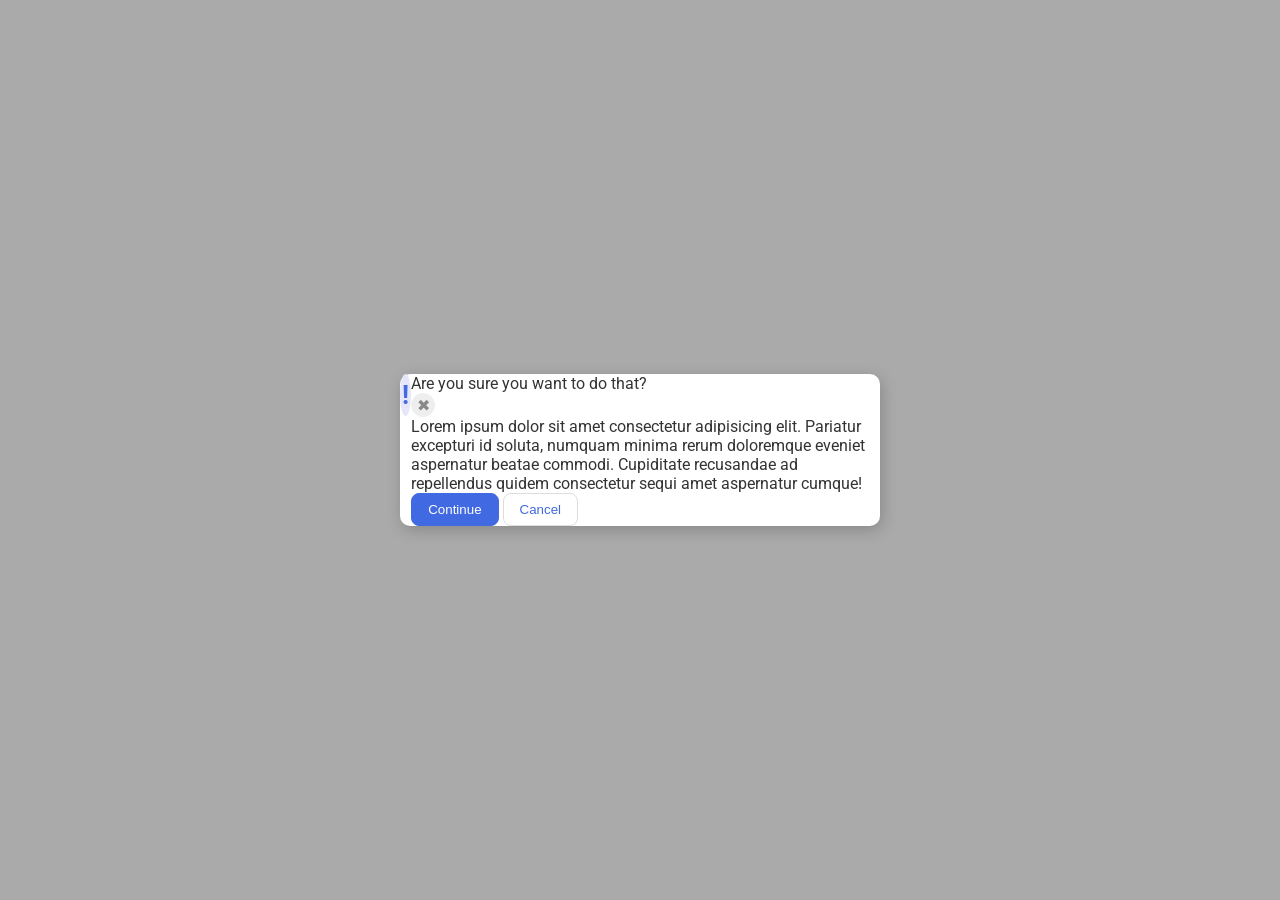
==== foundations/flex/05-flex-modal/index.html @ e0ec01f4 "Add div container to separate elements" ====
<!DOCTYPE html>
<html lang="en">
  <head>
    <meta charset="UTF-8">
    <meta http-equiv="X-UA-Compatible" content="IE=edge">
    <meta name="viewport" content="width=device-width, initial-scale=1.0">
    <link rel="stylesheet" href="style.css">
    <title>Modal</title>
  </head>
  <body>
    <div class="modal">
      <div class="icon">!</div>
      <div class="container">
        <div class="header">Are you sure you want to do that?</div>
        <button class="close-button">✖</button>
        <div class="text">Lorem ipsum dolor sit amet consectetur adipisicing elit. Pariatur excepturi id soluta, numquam minima rerum doloremque eveniet aspernatur beatae commodi. Cupiditate recusandae ad repellendus quidem consectetur sequi amet aspernatur cumque!</div>
        <button class="continue">Continue</button>
        <button class="cancel">Cancel</button>
      </div>
    </div>
  </body>
</html>
---- foundations/flex/05-flex-modal/style.css ----
@import url('https://fonts.googleapis.com/css2?family=Roboto:wght@400;700&display=swap');

html, body {
  height: 100%;
}

body {
  font-family: Roboto, sans-serif;
  margin: 0;
  background: #aaa;
  color: #333;
  /* I'll give you this one for free lol */
  display: flex;
  align-items: center;
  justify-content: center;
}

.modal {
  display: flex;
  background: white;
  width: 480px;
  border-radius: 10px;
  box-shadow: 2px 4px 16px rgba(0,0,0,.2);
}

.icon {
  color: royalblue;
  font-size: 26px;
  font-weight: 700;
  background: lavender;
  width: 42px;
  height: 42px;
  border-radius: 50%;
  display: flex;
  align-items: center;
  justify-content: center;
}

.close-button {
  background: #eee;
  border-radius: 50%;
  color: #888;
  font-weight: 400;
  font-size: 16px;
  height: 24px;
  width: 24px;
  display: flex;
  align-items: center;
  justify-content: center;
  border: 1px solid #eee;
  padding: 0;
}

button {
  cursor: pointer;
  padding: 8px 16px;
  border-radius: 8px;
}

button.continue {
  background: royalblue;
  border: 1px solid royalblue;
  color: white;
}

button.cancel {
  background: white;
  border: 1px solid #ddd;
  color: royalblue;
}
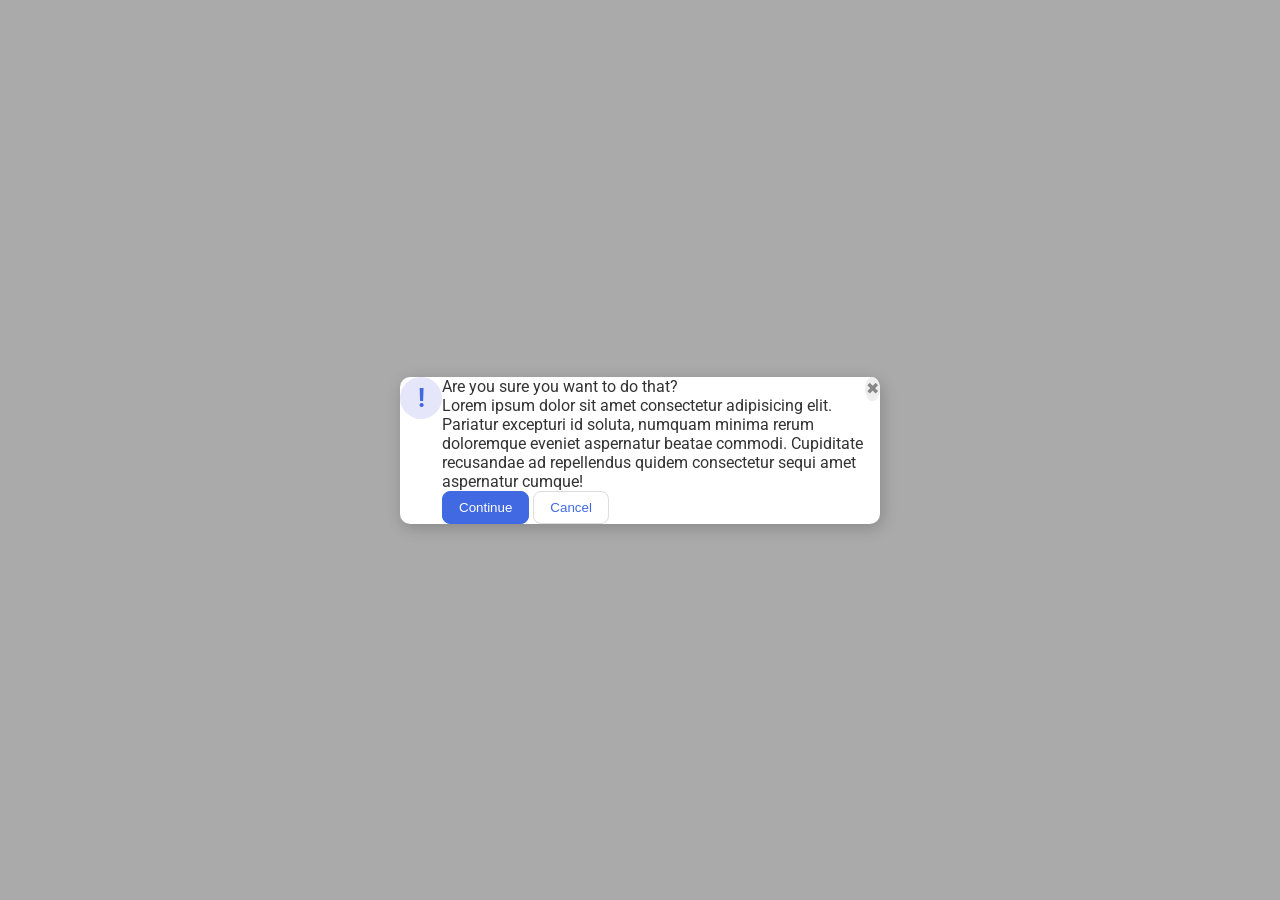
==== commit 9ccb3c0f: "Move close button to the right" ====
--- a/foundations/flex/05-flex-modal/index.html
+++ b/foundations/flex/05-flex-modal/index.html
@@ -12,11 +12,11 @@
       <div class="icon">!</div>
       <div class="container">
         <div class="header">Are you sure you want to do that?</div>
-        <button class="close-button">✖</button>
         <div class="text">Lorem ipsum dolor sit amet consectetur adipisicing elit. Pariatur excepturi id soluta, numquam minima rerum doloremque eveniet aspernatur beatae commodi. Cupiditate recusandae ad repellendus quidem consectetur sequi amet aspernatur cumque!</div>
         <button class="continue">Continue</button>
         <button class="cancel">Cancel</button>
       </div>
+      <button class="close-button">✖</button>
     </div>
   </body>
 </html>
--- a/foundations/flex/05-flex-modal/style.css
+++ b/foundations/flex/05-flex-modal/style.css
@@ -34,6 +34,7 @@
   display: flex;
   align-items: center;
   justify-content: center;
+  flex-shrink: 0;
 }
 
 .close-button {
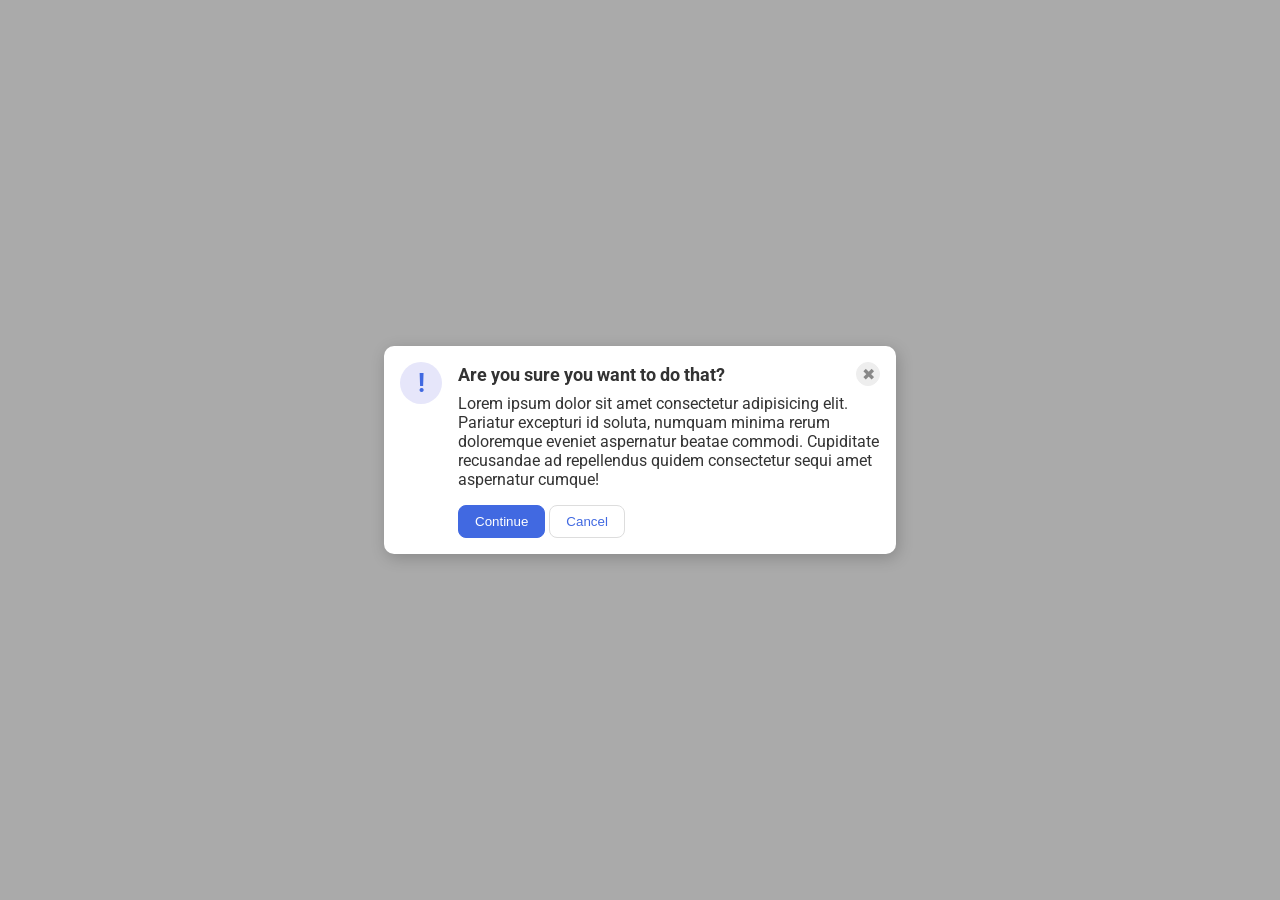
==== commit ddba1a7a: "Put close-button inside header div container Using Flexbox we can vertically-align the header text a" ====
--- a/foundations/flex/05-flex-modal/index.html
+++ b/foundations/flex/05-flex-modal/index.html
@@ -11,12 +11,14 @@
     <div class="modal">
       <div class="icon">!</div>
       <div class="container">
-        <div class="header">Are you sure you want to do that?</div>
+        <div class="header">
+          Are you sure you want to do that?
+          <button class="close-button">✖</button>
+        </div>
         <div class="text">Lorem ipsum dolor sit amet consectetur adipisicing elit. Pariatur excepturi id soluta, numquam minima rerum doloremque eveniet aspernatur beatae commodi. Cupiditate recusandae ad repellendus quidem consectetur sequi amet aspernatur cumque!</div>
         <button class="continue">Continue</button>
         <button class="cancel">Cancel</button>
       </div>
-      <button class="close-button">✖</button>
     </div>
   </body>
 </html>
--- a/foundations/flex/05-flex-modal/style.css
+++ b/foundations/flex/05-flex-modal/style.css
@@ -21,6 +21,8 @@
   width: 480px;
   border-radius: 10px;
   box-shadow: 2px 4px 16px rgba(0,0,0,.2);
+  padding: 16px;
+  gap: 16px;
 }
 
 .icon {
@@ -52,6 +54,21 @@
   padding: 0;
 }
 
+.header
+{
+  display: flex;
+  justify-content: space-between;
+  align-items: center;
+  font-size: 18px;
+  font-weight: bold;
+  margin-bottom: 8px;
+}
+
+.text
+{
+  margin-bottom: 16px;
+}
+
 button {
   cursor: pointer;
   padding: 8px 16px;
